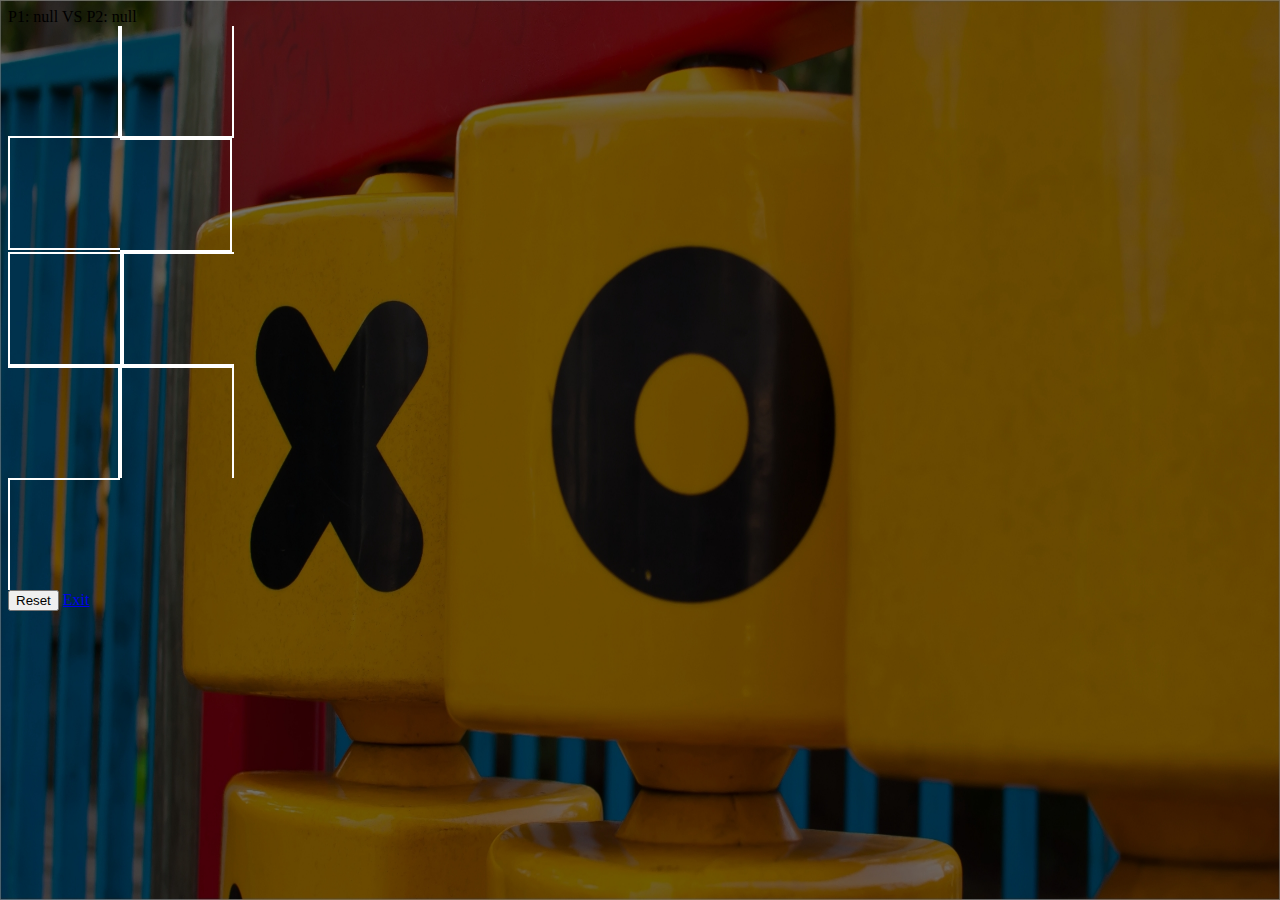
==== game.html @ 8616384d "add part html css and javacript" ====
<!DOCTYPE html>
<html lang="en">
<head>
    <meta charset="UTF-8">
    <meta http-equiv="X-UA-Compatible" content="IE=edge">
    <meta name="viewport" content="width=device-width, initial-scale=1.0">
    <title>Tic-Tac-Toe-Js</title>
    <link rel="shortcut icon" href="./assets/icons/icon.png" type="image/x-icon">
    <link href="https://cdn.jsdelivr.net/npm/bootstrap@5.0.0-beta2/dist/css/bootstrap.min.css" rel="stylesheet" integrity="sha384-BmbxuPwQa2lc/FVzBcNJ7UAyJxM6wuqIj61tLrc4wSX0szH/Ev+nYRRuWlolflfl" crossorigin="anonymous">
    <link rel="stylesheet" href="./css/style.css">
</head>
<body class="d-flex justify-content-center align-items-center vh-100" id="game">
    <div class="boxGame">
        <div class="d-flex justify-content-center align-items-center gap-5 text-white pb-5 h4">
            <span class="player1">Player 1</span>
            <span>VS</span>
            <span class="player2">Player 2</span>
        </div>
        <div class="Game">
            <span class="case" id="case1"></span>
            <span class="case" id="case2"></span>
            <span class="case" id="case3"></span>

            <span class="case" id="case4"></span>
            <span class="case" id="case5"></span>
            <span class="case" id="case6"></span>

            <span class="case" id="case7"></span>
            <span class="case" id="case8"></span>
            <span class="case" id="case9"></span>
        </div>
        <div class="d-flex justify-content-between mt-5 align-items-center">
            <button class="btn btn-primary btnReset">Reset</button>
            <a class="btn btn-primary" href="index.html">Exit</a>
        </div>
    </div>
    <script src="./js/main.js"></script>
</body>
</html>
---- css/style.css ----
#game{
    background-image: url("../assets/images/img3.jpg");
    background-size: 100vw 100vh;
    background-repeat: no-repeat;
}

#index{
    background-image: url("../assets/images/cover-start.png");
    background-size: 100vw 100vh;
    background-repeat: no-repeat;
}

.case{
    height: 110px !important;
    width: 110px !important;
    border: 2px solid white;
    cursor: pointer;
    display: flex;
    justify-content: center;
    align-items: center;
    color: white !important;
    font-size: 70px;
}

.Game{
    display: flex;
    flex-wrap: wrap;
    width: 330px;
}
.mt-7{
    margin-top: 255px;
}

#index input{
    background-color:transparent;
    color: white;
}

#case1{
    border-top:none; 
    border-left:none;
}

#case2{
    border-top:none;
}

#case3{
    border-top:none; 
    border-right:none;
}

#case4{
    border-left:none;
}

#case6{
    border-right:none;
}

#case7{
    border-bottom:none; 
    border-left:none;
}

#case8{
    border-bottom:none;
}

#case9{
    border-bottom:none; 
    border-right:none;
}
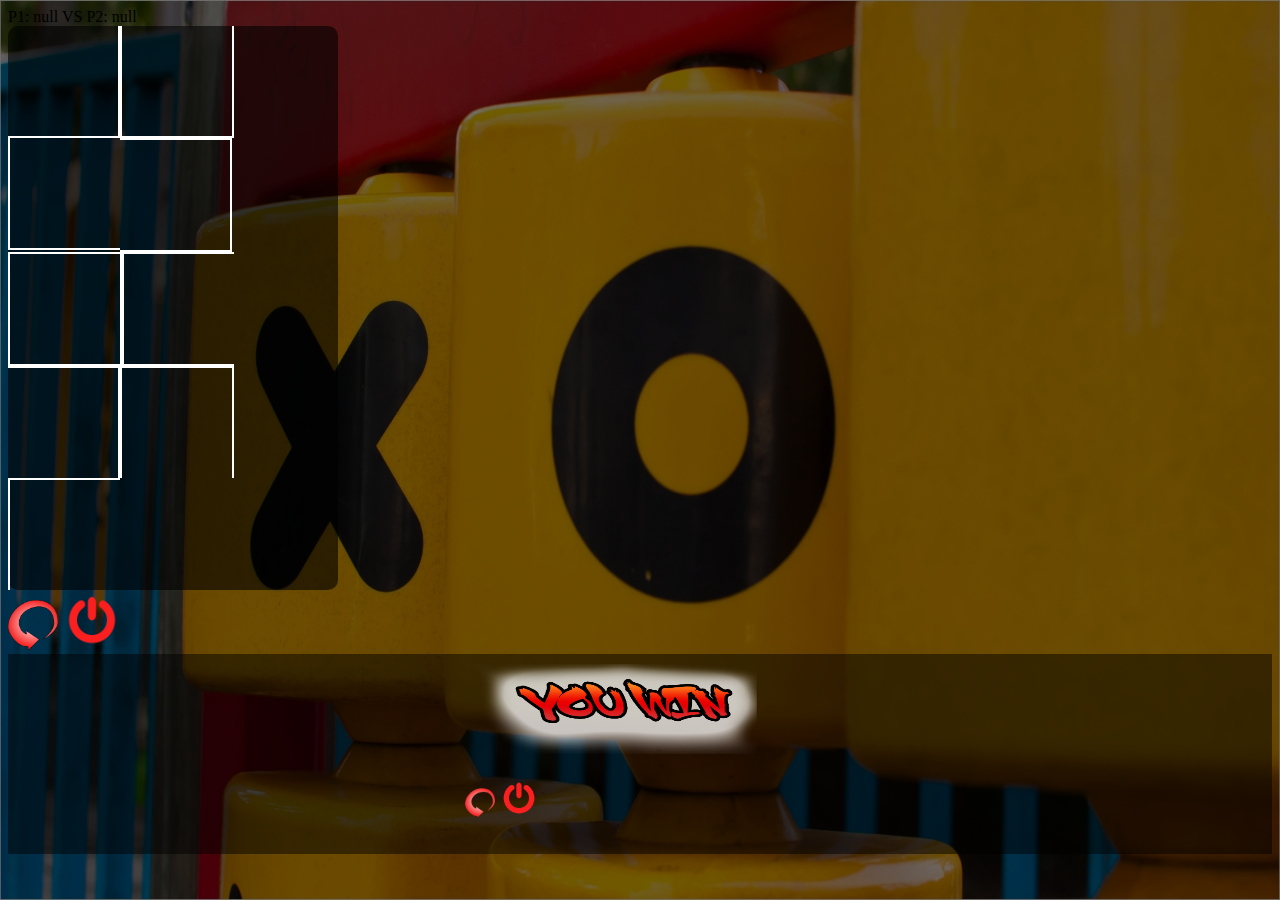
==== commit ad5c69f4: "modification" ====
--- a/game.html
+++ b/game.html
@@ -8,30 +8,43 @@
     <link rel="shortcut icon" href="./assets/icons/icon.png" type="image/x-icon">
     <link href="https://cdn.jsdelivr.net/npm/bootstrap@5.0.0-beta2/dist/css/bootstrap.min.css" rel="stylesheet" integrity="sha384-BmbxuPwQa2lc/FVzBcNJ7UAyJxM6wuqIj61tLrc4wSX0szH/Ev+nYRRuWlolflfl" crossorigin="anonymous">
     <link rel="stylesheet" href="./css/style.css">
+    <link rel="stylesheet" href="https://cdnjs.cloudflare.com/ajax/libs/font-awesome/6.1.1/css/all.min.css" integrity="sha512-KfkfwYDsLkIlwQp6LFnl8zNdLGxu9YAA1QvwINks4PhcElQSvqcyVLLD9aMhXd13uQjoXtEKNosOWaZqXgel0g==" crossorigin="anonymous" referrerpolicy="no-referrer" />
+
 </head>
 <body class="d-flex justify-content-center align-items-center vh-100" id="game">
-    <div class="boxGame">
+    <div class=" ">
         <div class="d-flex justify-content-center align-items-center gap-5 text-white pb-5 h4">
             <span class="player1">Player 1</span>
             <span>VS</span>
             <span class="player2">Player 2</span>
         </div>
-        <div class="Game">
-            <span class="case" id="case1"></span>
-            <span class="case" id="case2"></span>
-            <span class="case" id="case3"></span>
+        <div class="Game boxGame">
+            <span class="case" id="case1"></span></span>
+            <span class="case" id="case2"></span></span>
+            <span class="case" id="case3"></span></span>
 
-            <span class="case" id="case4"></span>
-            <span class="case" id="case5"></span>
-            <span class="case" id="case6"></span>
+            <span class="case" id="case4"></span></span>
+            <span class="case" id="case5"></span></span>
+            <span class="case" id="case6"></span></span>
 
-            <span class="case" id="case7"></span>
-            <span class="case" id="case8"></span>
-            <span class="case" id="case9"></span>
+            <span class="case" id="case7"></span></span>
+            <span class="case" id="case8"></span></span>
+            <span class="case" id="case9"></span></span>
         </div>
-        <div class="d-flex justify-content-between mt-5 align-items-center">
-            <button class="btn btn-primary btnReset">Reset</button>
-            <a class="btn btn-primary" href="index.html">Exit</a>
+        <div class="d-flex justify-content-end mt-5 align-items-center gap-2">
+            <img class="btnReset" src="./assets/icons/restart.png" alt="" width="50" height="50">
+            <a href="index.html"><img class=" btnReset" src="./assets/icons/exit.png" alt="" width="60" height="60"></a>
+        </div>
+    </div>
+
+    <div class="result d-none position-absolute top-0 start-0 d-flex justify-content-center align-items-center">
+        <div class="boxResult bg-light d-flex justify-content-center align-items-center flex-column">
+            <img src="./assets/images/youwin.png" alt="" height="100" width="300">
+            <h2 class="Pwin"></h2>
+            <div class="d-flex justify-content-end align-items-center gap-2">
+                <a href="game.html"><img class="btnReset" src="./assets/icons/restart.png" alt="" width="30" height="30"></a>
+                <a href="index.html"><img class=" btnReset" src="./assets/icons/exit.png" alt="" width="40" height="40"></a>
+            </div>
         </div>
     </div>
     <script src="./js/main.js"></script>
--- a/css/style.css
+++ b/css/style.css
@@ -25,7 +25,7 @@
 .Game{
     display: flex;
     flex-wrap: wrap;
-    width: 330px;
+    width: 330px !important;
 }
 .mt-7{
     margin-top: 255px;
@@ -72,3 +72,34 @@
     border-right:none;
 }
 
+
+.boxGame{
+    background-color: rgba(0, 0, 0, 0.584);
+    border-radius: 10px;
+}
+
+.btnReset{
+    cursor: pointer;
+}
+
+.result{
+    display: flex;
+    justify-content: center;
+    align-items: center;   
+    width: 100%;
+    height: 100%;
+    background-color: rgba(0, 0, 0, 0.485);
+}
+
+
+.boxResult{
+    height:200px !important;
+    width: 350px !important;
+    transition: ease-in-out 1s !important;
+    border-radius: 10px;
+}
+
+.show{
+    display: none !important;
+    
+}
